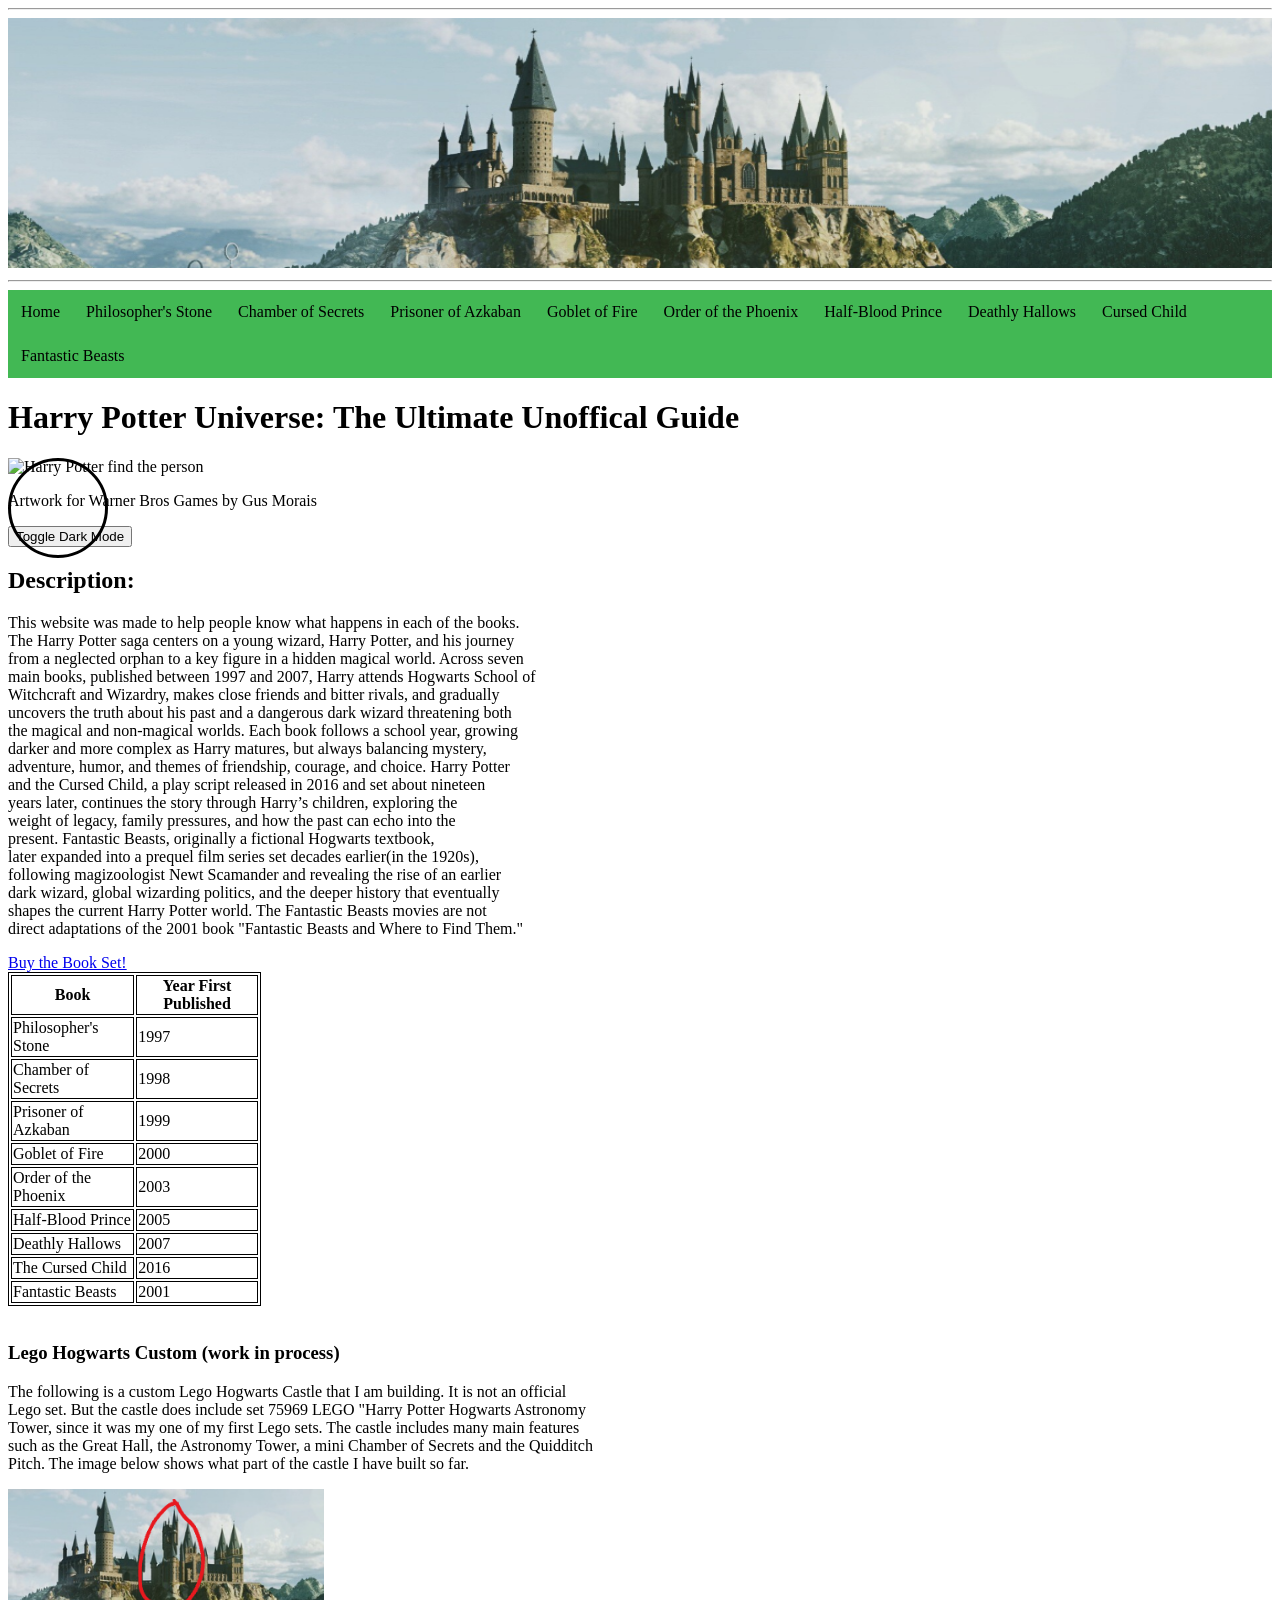
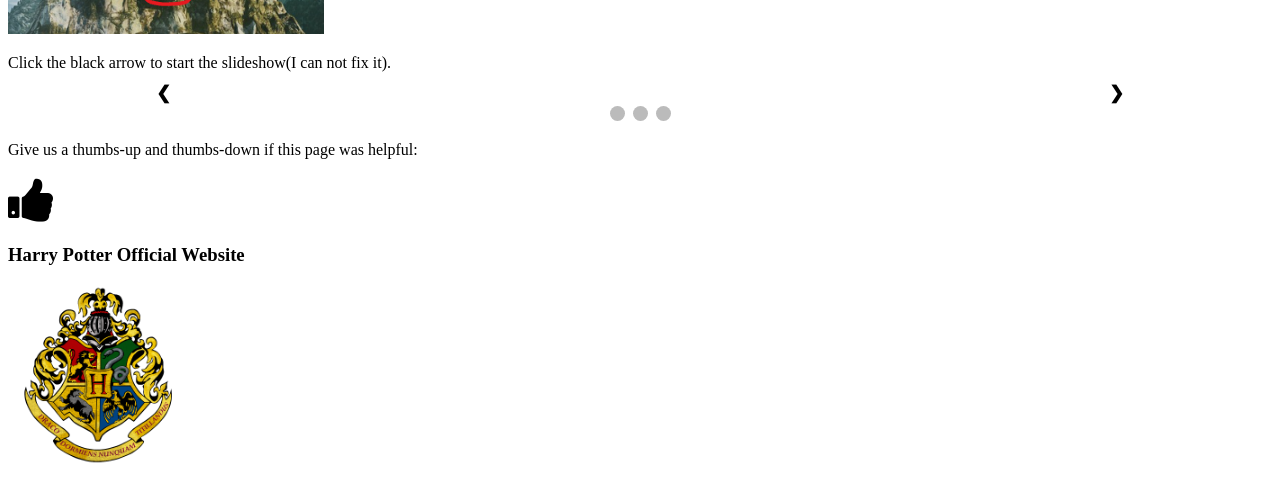
==== index.html @ 8dda388f "darklight mode fixed" ====
<!DOCTYPE html>
<html lang="en">
<head>
  <link rel="stylesheet" href="https://cdnjs.cloudflare.com/ajax/libs/font-awesome/4.7.0/css/font-awesome.min.css">
  <meta charset="UTF-8">
  <title>Harry Potter - Unoffical Guide</title>
    <link rel="stylesheet" href="styles.css">
    <script src="script.js" defer></script>
</head>
<style>

</style>
  <body>
    <hr>
      <img src="/image/castlehome.jpg" alt="Hogwarts Castle" style="width: 100%;height:250px;">
    <hr>
    <nav class="navbar">
      <ul>
        <li><a href="index.html">Home</a></li>
        <li><a href="defcon1.html">Philosopher's Stone</a></li>
        <li><a href="defcon2.html">Chamber of Secrets</a></li>
        <li><a href="defcon3.html">Prisoner of Azkaban</a></li>
        <li><a href="defcon4.html">Goblet of Fire</a></li>
        <li><a href="defcon5.html">Order of the Phoenix</a></li>
        <li><a href="defcon6.html">Half-Blood Prince</a></li>
        <li><a href="defcon7.html">Deathly Hallows</a></li>
        <li><a href="defcon8.html">Cursed Child</a></li>
        <li><a href="defcon9.html">Fantastic Beasts</a></li>
      </ul>
    </nav>
  <h1>Harry Potter Universe: The Ultimate Unoffical Guide</h1>


  <div class="img-magnifier-container">
  <img id="myimage" src="/image/Allchara.png" width=50% height=50% alt="Harry Potter find the person">
  </div>
  <script src="script.js"></script>    
  <script>
  /* Initiate Magnify Function with the id of the image, and the strength of the magnifier glass:*/
  magnify("myimage", 1.7);
  </script>

  <p>Artwork for Warner Bros Games  by Gus Morais</p>
  <button onclick="myFunctiondark()">Toggle Dark Mode</button>

  <h2>Description:</h2>
    <p>This website was made to help people know what happens in each of the books. 
    <br>
    The Harry Potter saga centers on a young wizard, Harry Potter, and his journey
    <br> 
    from a neglected orphan to a key figure in a hidden magical world. Across seven 
    <br>
    main books, published between 1997 and 2007, Harry attends Hogwarts School of 
    <br>
    Witchcraft and Wizardry, makes close friends and bitter rivals, and gradually 
    <br>
    uncovers the truth about his past and a dangerous dark wizard threatening both
    <br>
    the magical and non-magical worlds. Each book follows a school year, growing 
    <br>
    darker and more complex as Harry matures, but always balancing mystery, 
    <br>
    adventure, humor, and themes of friendship, courage, and choice. Harry Potter
    <br>
    and the Cursed Child, a play script released in 2016 and set about nineteen 
    <br>
    years later, continues the story through Harry’s children, exploring the 
    <br>
    weight of legacy, family pressures, and how the past can echo into the 
    <br>
    present. Fantastic Beasts, originally a fictional Hogwarts textbook, 
    <br>
    later expanded into a prequel film series set decades earlier(in the 1920s),
    <br> 
    following magizoologist Newt Scamander and revealing the rise of an earlier 
    <br>
    dark wizard, global wizarding politics, and the deeper history that eventually 
    <br>
    shapes the current Harry Potter world. The Fantastic Beasts movies are not 
    <br>
    direct adaptations of the 2001 book "Fantastic Beasts and Where to Find Them."
    <br>
    </p>
  <a href="https://www.google.com/search?sca_esv=51f1ea3ba9abaebf&rlz=1C1GCEU_enUS1206US1206&udm=28&fbs=[base64]&q=harry+potter+full+book+set&ved=1t:220175&ictx=111&biw=1920&bih=919&dpr=1" target="_blank">Buy the Book Set!</a>

  <table style="width:20%">
    <style>
      table, th, td {
         border: 1px solid black;
        }
  </style>
    <tr>
      <th>Book</th>
      <th>Year First Published</th> 
    </tr>
    <tr>
      <td>Philosopher's Stone</td>
      <td>1997</td>
    </tr>
    <tr>
      <td>Chamber of Secrets</td>
      <td>1998</td>
    </tr>
    <tr>
      <td>Prisoner of Azkaban</td>
      <td>1999</td>
    </tr>
    <tr>
      <td>Goblet of Fire</td>
      <td>2000</td>
    </tr>
    <tr>
      <td>Order of the Phoenix</td>
      <td>2003</td>
    </tr>
    <tr>
      <td>Half-Blood Prince</td>
      <td>2005</td>
    </tr>
    <tr>
      <td>Deathly Hallows</td>
      <td>2007</td>
    </tr>
    <tr>
      <td>The Cursed Child</td>
      <td>2016</td>
    </tr>
    <tr>
      <td>Fantastic Beasts</td>
      <td>2001</td>
</table>
<br>
<h3>Lego Hogwarts Custom (work in process)</h3>
<p>
  The following is a custom Lego Hogwarts Castle that I am building. It is not an official
  <br>
  Lego set. But the castle does include set 75969 LEGO "Harry Potter Hogwarts Astronomy 
  <br>
  Tower, since it was my one of my first Lego sets. The castle includes many main features 
  <br>
  such as the Great Hall, the Astronomy Tower, a mini Chamber of Secrets and the Quidditch 
  <br>
  Pitch. The image below shows what part of the castle I have built so far.
</p>
 <img src="image/castlepart.png" style="width:25%; height: 25%;"> 
 <br>
 <p>Click the black arrow to start the slideshow(I can not fix it).</p>
<!-- Slideshow container -->
<div class="slideshow-container">

  <!-- Full-width images with number and caption text -->
  <div class="mySlides fade">
    <div class="numbertext">1 / 4</div>
    <img src="/image/frontcastle.png" style="width:100%">
    <div class="text">Castle Front View</div>
  </div>
  
  <div class="mySlides fade">
    <div class="numbertext">2 / 4</div>
    <img src="/image/backcastle.png" style="width:100%">
    <div class="text">Castle Back View</div>
  </div>

  <div class="mySlides fade">
    <div class="numbertext">3 / 4</div>
    <img src="/image/QMatch.png" style="width:100%">
    <div class="text">Quidditch Pitch</div>
  </div>

  <div class="mySlides fade">
    <div class="numbertext">4 / 4</div>
    <img src="/image/FullHouse.png" style="width:100%">
    <div class="text">All in one</div>
  </div>

  <!-- Next and previous buttons -->
  <a class="prev" onclick="plusSlides(-1)">&#10094;</a>
  <a class="next" onclick="plusSlides(1)">&#10095;</a>
</div>
<br>
<!-- The dots/circles -->
<div style="text-align:center">
  <span class="dot" onclick="currentSlide(1)"></span>
  <span class="dot" onclick="currentSlide(2)"></span>
  <span class="dot" onclick="currentSlide(3)"></span>
</div>


<p>Give us a thumbs-up and thumbs-down if this page was helpful:</p>

<i onclick="myFunction(this)" class="fa fa-thumbs-up"></i>


    <br>
    <h3>Harry Potter Official Website</h3>
    <a href="https://www.harrypotter.com/"><img src="/image/Hogwarts.png" alt="Hogwarts Crest" style="width:180px;height:180px;"></a>

</body>
</html>
---- styles.css ----
/* Add Global styles here */
h4{
    text-align: center;
}
.navbar ul{
    list-style-type: none;
    background-color: rgba(1, 159, 25, 0.74);
    padding: 0px;
    margin: 0px;
    overflow: hidden;
    color: black;
    text-align: center;
}
.navbar a{
    color: black;
    text-decoration: none;
    padding: 13px;
    display: block;
    text-align: center;
}
.navbar a:hover{
    background-color: rgba(0, 124, 19, 0.74);
}
.navbar li{
    float: left;
}


#book{
    float: left;
}

h1, h2, h3, h4, h5, h6 {
  font-family: "Times New Roman", Times, serif;
}

body {
    background-color: white;
}











.fa {
  font-size: 50px;
  cursor: pointer;
  user-select: none;
}

.fa:hover {
  color: rgb(0, 184, 0);
}















* {box-sizing: border-box;}

.img-magnifier-container {
  position: relative;
}

.img-magnifier-glass {
  position: absolute;
  border: 3px solid #000;
  border-radius: 50%;
  cursor: none;
  /*Set the size of the magnifier glass:*/
  width: 100px;
  height: 100px;
}




.imghover1 img:hover {
  animation: shake 3s;
  animation-iteration-count: infinite;
}
@keyframes shake {
  0% { transform: translate(1px, 1px) rotate(0deg); }
  10% { transform: translate(-1px, -2px) rotate(-1deg); }
  20% { transform: translate(-3px, 0px) rotate(1deg); }
  30% { transform: translate(3px, 2px) rotate(0deg); }
  40% { transform: translate(1px, -1px) rotate(1deg); }
  50% { transform: translate(-1px, 2px) rotate(-1deg); }
  60% { transform: translate(-3px, 1px) rotate(0deg); }
  70% { transform: translate(3px, 1px) rotate(-1deg); }
  80% { transform: translate(-1px, -1px) rotate(1deg); }
  90% { transform: translate(1px, 2px) rotate(0deg); }
  100% { transform: translate(1px, -2px) rotate(-1deg); }
}

















* {box-sizing:border-box}

/* Slideshow container */
.slideshow-container {
  max-width: 1000px;
  position: relative;
  margin: auto;
}

/* Hide the images by default */
.mySlides {
  display: none;
  
}

/* Next & previous buttons */
.prev, .next {
  cursor: pointer;
  position: absolute;
  top: 50%;
  width: auto;
  margin-top: -22px;
  padding: 16px;
  color: rgb(0, 0, 0);
  font-weight: bold;
  font-size: 18px;
  transition: 0.6s ease;
  border-radius: 0 3px 3px 0;
  user-select: none;
}

/* Position the "next button" to the right */
.next {
  right: 0;
  border-radius: 3px 0 0 3px;
}

/* On hover, add a black background color with a little bit see-through */
.prev:hover, .next:hover {
  background-color: rgba(0,0,0,0.8);
}

/* Caption text */
.text {
  color: black;
  font-size: 15px;
  padding: 8px 12px;
  position: absolute;
  bottom: 8px;
  width: 100%;
  text-align: center;
}

/* Number text (1/3 etc) */
.numbertext {
  color: black;
  font-size: 12px;
  padding: 8px 12px;
  position: absolute;
  top: 0;
}

/* The dots/bullets/indicators */
.dot {
  cursor: pointer;
  height: 15px;
  width: 15px;
  margin: 0 2px;
  background-color: #bbb;
  border-radius: 50%;
  display: inline-block;
  transition: background-color 0.6s ease;
}

.active, .dot:hover {
  background-color: #717171;
}

/* Fading animation */
.fade {
  animation-name: fade;
  animation-duration: 1.5s;
}

@keyframes fade {
  from {opacity: .4}
  to {opacity: 1}
}




.dark-mode {
  background-color: black;
  color: white;
}
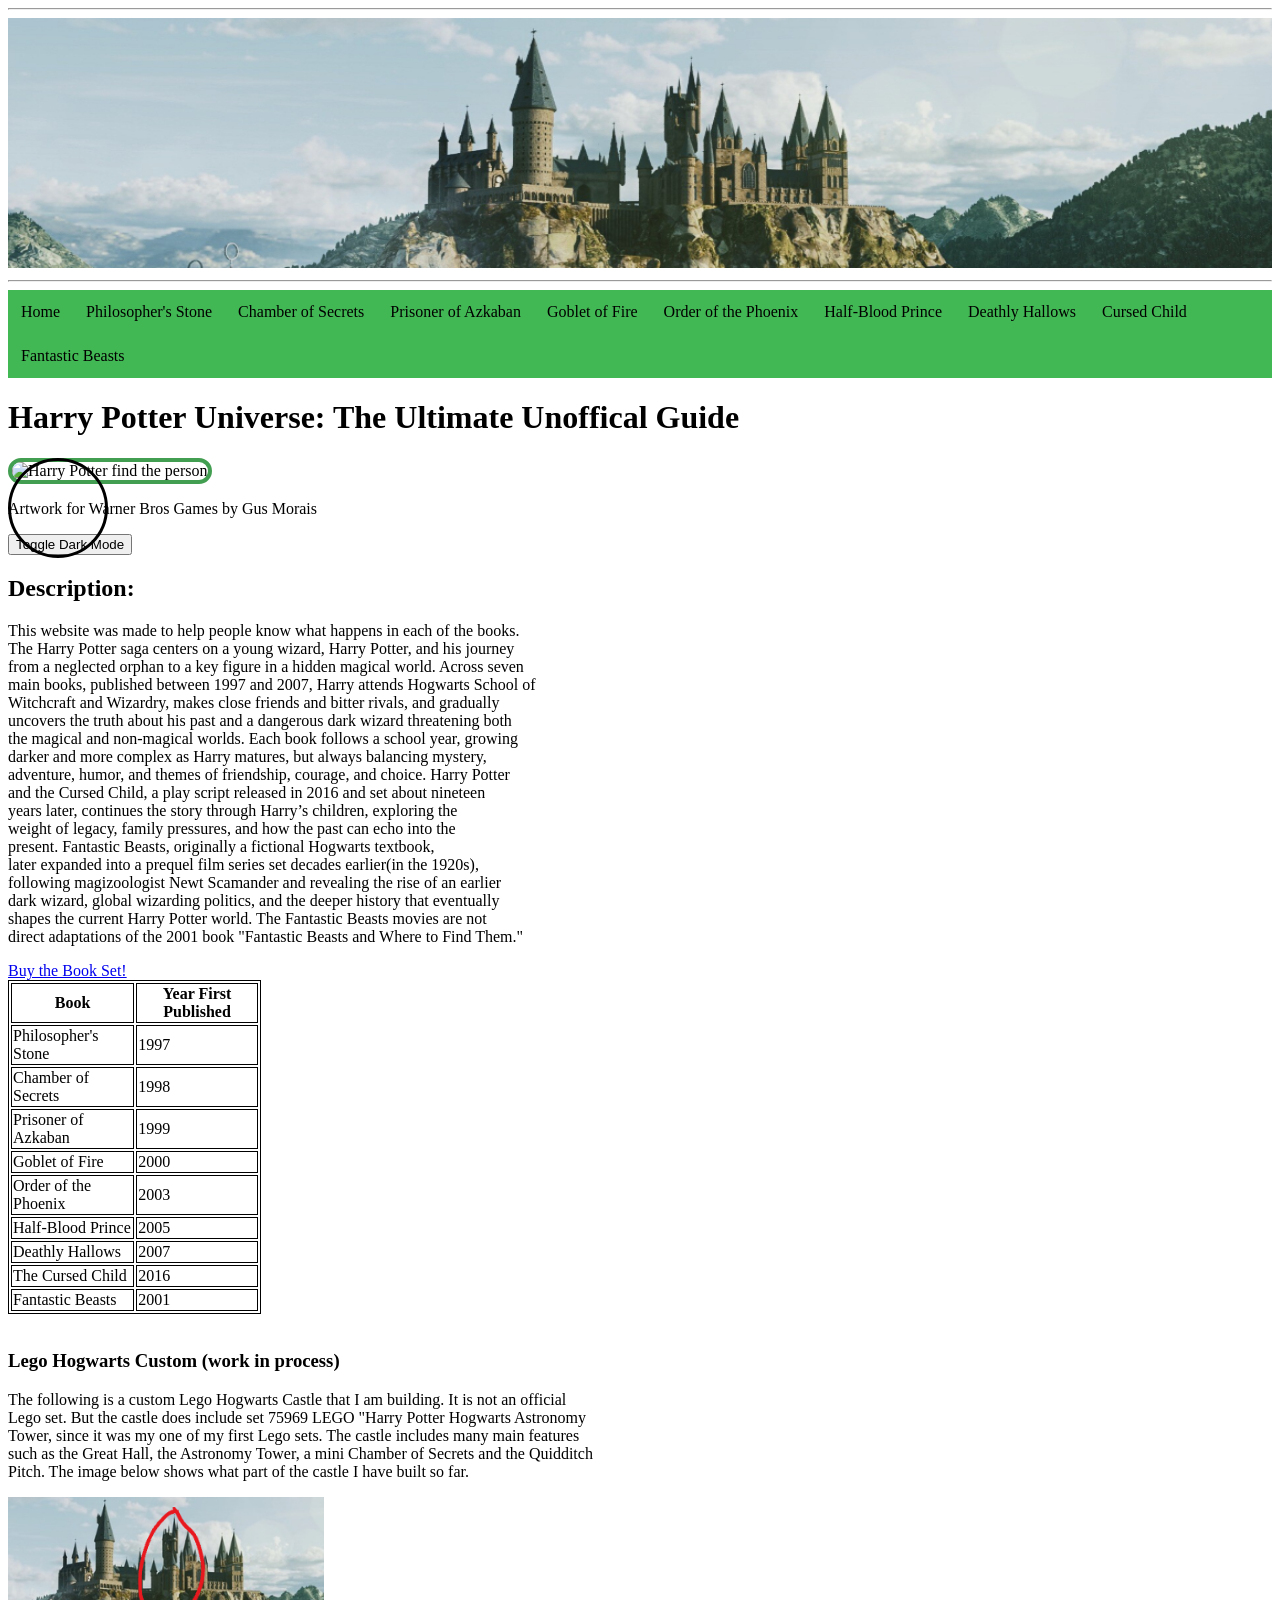
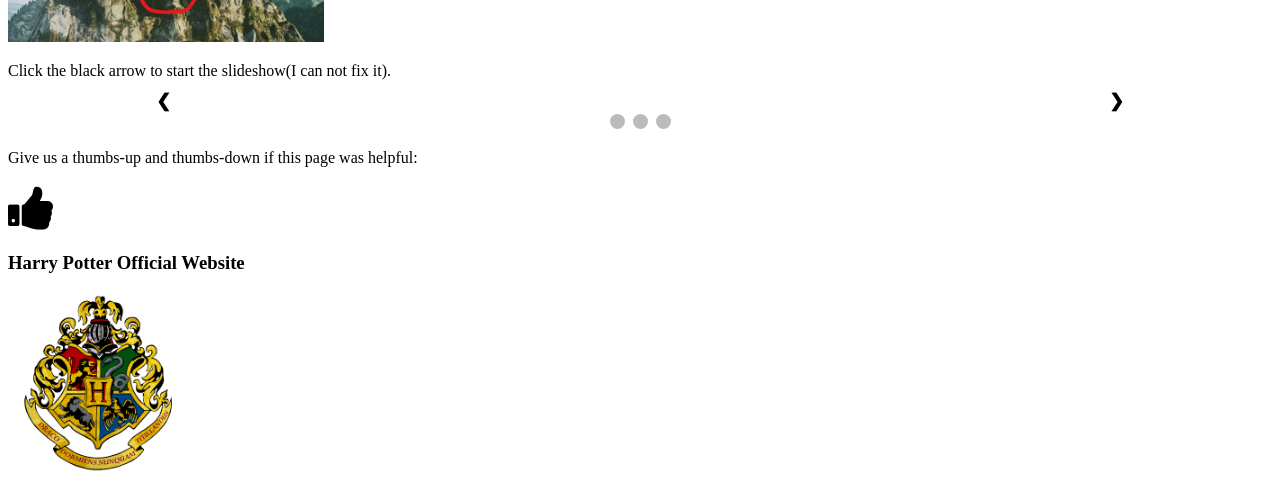
==== commit 0284f03d: "book images now have a border" ====
--- a/index.html
+++ b/index.html
@@ -4,12 +4,9 @@
   <link rel="stylesheet" href="https://cdnjs.cloudflare.com/ajax/libs/font-awesome/4.7.0/css/font-awesome.min.css">
   <meta charset="UTF-8">
   <title>Harry Potter - Unoffical Guide</title>
-    <link rel="stylesheet" href="styles.css">
-    <script src="script.js" defer></script>
+  <link rel="stylesheet" href="styles.css">
+  <script src="script.js" defer></script>
 </head>
-<style>
-
-</style>
   <body>
     <hr>
       <img src="/image/castlehome.jpg" alt="Hogwarts Castle" style="width: 100%;height:250px;">
@@ -29,22 +26,18 @@
       </ul>
     </nav>
   <h1>Harry Potter Universe: The Ultimate Unoffical Guide</h1>
-
-
   <div class="img-magnifier-container">
-  <img id="myimage" src="/image/Allchara.png" width=50% height=50% alt="Harry Potter find the person">
+    <img id="myimage" src="/image/Allchara.png" width=50% height=50% alt="Harry Potter find the person" class="imgborder">
   </div>
   <script src="script.js"></script>    
   <script>
-  /* Initiate Magnify Function with the id of the image, and the strength of the magnifier glass:*/
-  magnify("myimage", 1.7);
+    /* Initiate Magnify Function with the id of the image, and the strength of the magnifier glass:*/
+    magnify("myimage", 1.7);
   </script>
-
   <p>Artwork for Warner Bros Games  by Gus Morais</p>
   <button onclick="myFunctiondark()">Toggle Dark Mode</button>
-
   <h2>Description:</h2>
-    <p>This website was made to help people know what happens in each of the books. 
+  <p>This website was made to help people know what happens in each of the books. 
     <br>
     The Harry Potter saga centers on a young wizard, Harry Potter, and his journey
     <br> 
@@ -80,9 +73,8 @@
     <br>
     direct adaptations of the 2001 book "Fantastic Beasts and Where to Find Them."
     <br>
-    </p>
+  </p>
   <a href="https://www.google.com/search?sca_esv=51f1ea3ba9abaebf&rlz=1C1GCEU_enUS1206US1206&udm=28&fbs=[base64]&q=harry+potter+full+book+set&ved=1t:220175&ictx=111&biw=1920&bih=919&dpr=1" target="_blank">Buy the Book Set!</a>
-
   <table style="width:20%">
     <style>
       table, th, td {
@@ -151,28 +143,24 @@
   <!-- Full-width images with number and caption text -->
   <div class="mySlides fade">
     <div class="numbertext">1 / 4</div>
-    <img src="/image/frontcastle.png" style="width:100%">
+      <img src="/image/frontcastle.png" style="width:100%">
     <div class="text">Castle Front View</div>
   </div>
-  
   <div class="mySlides fade">
     <div class="numbertext">2 / 4</div>
-    <img src="/image/backcastle.png" style="width:100%">
+      <img src="/image/backcastle.png" style="width:100%">
     <div class="text">Castle Back View</div>
   </div>
-
   <div class="mySlides fade">
     <div class="numbertext">3 / 4</div>
-    <img src="/image/QMatch.png" style="width:100%">
+      <img src="/image/QMatch.png" style="width:100%">
     <div class="text">Quidditch Pitch</div>
   </div>
-
   <div class="mySlides fade">
     <div class="numbertext">4 / 4</div>
-    <img src="/image/FullHouse.png" style="width:100%">
+      <img src="/image/FullHouse.png" style="width:100%">
     <div class="text">All in one</div>
   </div>
-
   <!-- Next and previous buttons -->
   <a class="prev" onclick="plusSlides(-1)">&#10094;</a>
   <a class="next" onclick="plusSlides(1)">&#10095;</a>
@@ -184,16 +172,10 @@
   <span class="dot" onclick="currentSlide(2)"></span>
   <span class="dot" onclick="currentSlide(3)"></span>
 </div>
-
-
 <p>Give us a thumbs-up and thumbs-down if this page was helpful:</p>
-
 <i onclick="myFunction(this)" class="fa fa-thumbs-up"></i>
-
-
-    <br>
-    <h3>Harry Potter Official Website</h3>
-    <a href="https://www.harrypotter.com/"><img src="/image/Hogwarts.png" alt="Hogwarts Crest" style="width:180px;height:180px;"></a>
-
+  <br>
+  <h3>Harry Potter Official Website</h3>
+  <a href="https://www.harrypotter.com/"><img src="/image/Hogwarts.png" alt="Hogwarts Crest" style="width:180px;height:180px;"></a>
 </body>
 </html>
--- a/styles.css
+++ b/styles.css
@@ -24,60 +24,37 @@
 .navbar li{
     float: left;
 }
-
-
 #book{
     float: left;
+  border-color: rgba(0, 93, 14, 0.74);
+  border-width: 2px;
+  border-style: solid;
+  border-radius: 8px;
 }
-
+.imgborder {
+  border-color: rgba(0, 124, 19, 0.74);
+  border-width: 4px;
+  border-style: solid;
+  border-radius: 30px;
+}
 h1, h2, h3, h4, h5, h6 {
   font-family: "Times New Roman", Times, serif;
 }
-
 body {
     background-color: white;
 }
-
-
-
-
-
-
-
-
-
-
-
 .fa {
   font-size: 50px;
   cursor: pointer;
   user-select: none;
 }
-
 .fa:hover {
   color: rgb(0, 184, 0);
 }
-
-
-
-
-
-
-
-
-
-
-
-
-
-
-
 * {box-sizing: border-box;}
-
 .img-magnifier-container {
   position: relative;
 }
-
 .img-magnifier-glass {
   position: absolute;
   border: 3px solid #000;
@@ -87,10 +64,6 @@
   width: 100px;
   height: 100px;
 }
-
-
-
-
 .imghover1 img:hover {
   animation: shake 3s;
   animation-iteration-count: infinite;
@@ -108,38 +81,18 @@
   90% { transform: translate(1px, 2px) rotate(0deg); }
   100% { transform: translate(1px, -2px) rotate(-1deg); }
 }
-
-
-
-
-
-
-
-
-
-
-
-
-
-
-
-
-
 * {box-sizing:border-box}
-
 /* Slideshow container */
 .slideshow-container {
   max-width: 1000px;
   position: relative;
   margin: auto;
 }
-
 /* Hide the images by default */
 .mySlides {
   display: none;
   
 }
-
 /* Next & previous buttons */
 .prev, .next {
   cursor: pointer;
@@ -155,18 +108,15 @@
   border-radius: 0 3px 3px 0;
   user-select: none;
 }
-
 /* Position the "next button" to the right */
 .next {
   right: 0;
   border-radius: 3px 0 0 3px;
 }
-
 /* On hover, add a black background color with a little bit see-through */
 .prev:hover, .next:hover {
   background-color: rgba(0,0,0,0.8);
 }
-
 /* Caption text */
 .text {
   color: black;
@@ -177,7 +127,6 @@
   width: 100%;
   text-align: center;
 }
-
 /* Number text (1/3 etc) */
 .numbertext {
   color: black;
@@ -186,7 +135,6 @@
   position: absolute;
   top: 0;
 }
-
 /* The dots/bullets/indicators */
 .dot {
   cursor: pointer;
@@ -198,26 +146,19 @@
   display: inline-block;
   transition: background-color 0.6s ease;
 }
-
 .active, .dot:hover {
   background-color: #717171;
 }
-
 /* Fading animation */
 .fade {
   animation-name: fade;
   animation-duration: 1.5s;
 }
-
 @keyframes fade {
   from {opacity: .4}
   to {opacity: 1}
 }
-
-
-
-
 .dark-mode {
   background-color: black;
   color: white;
-}+}
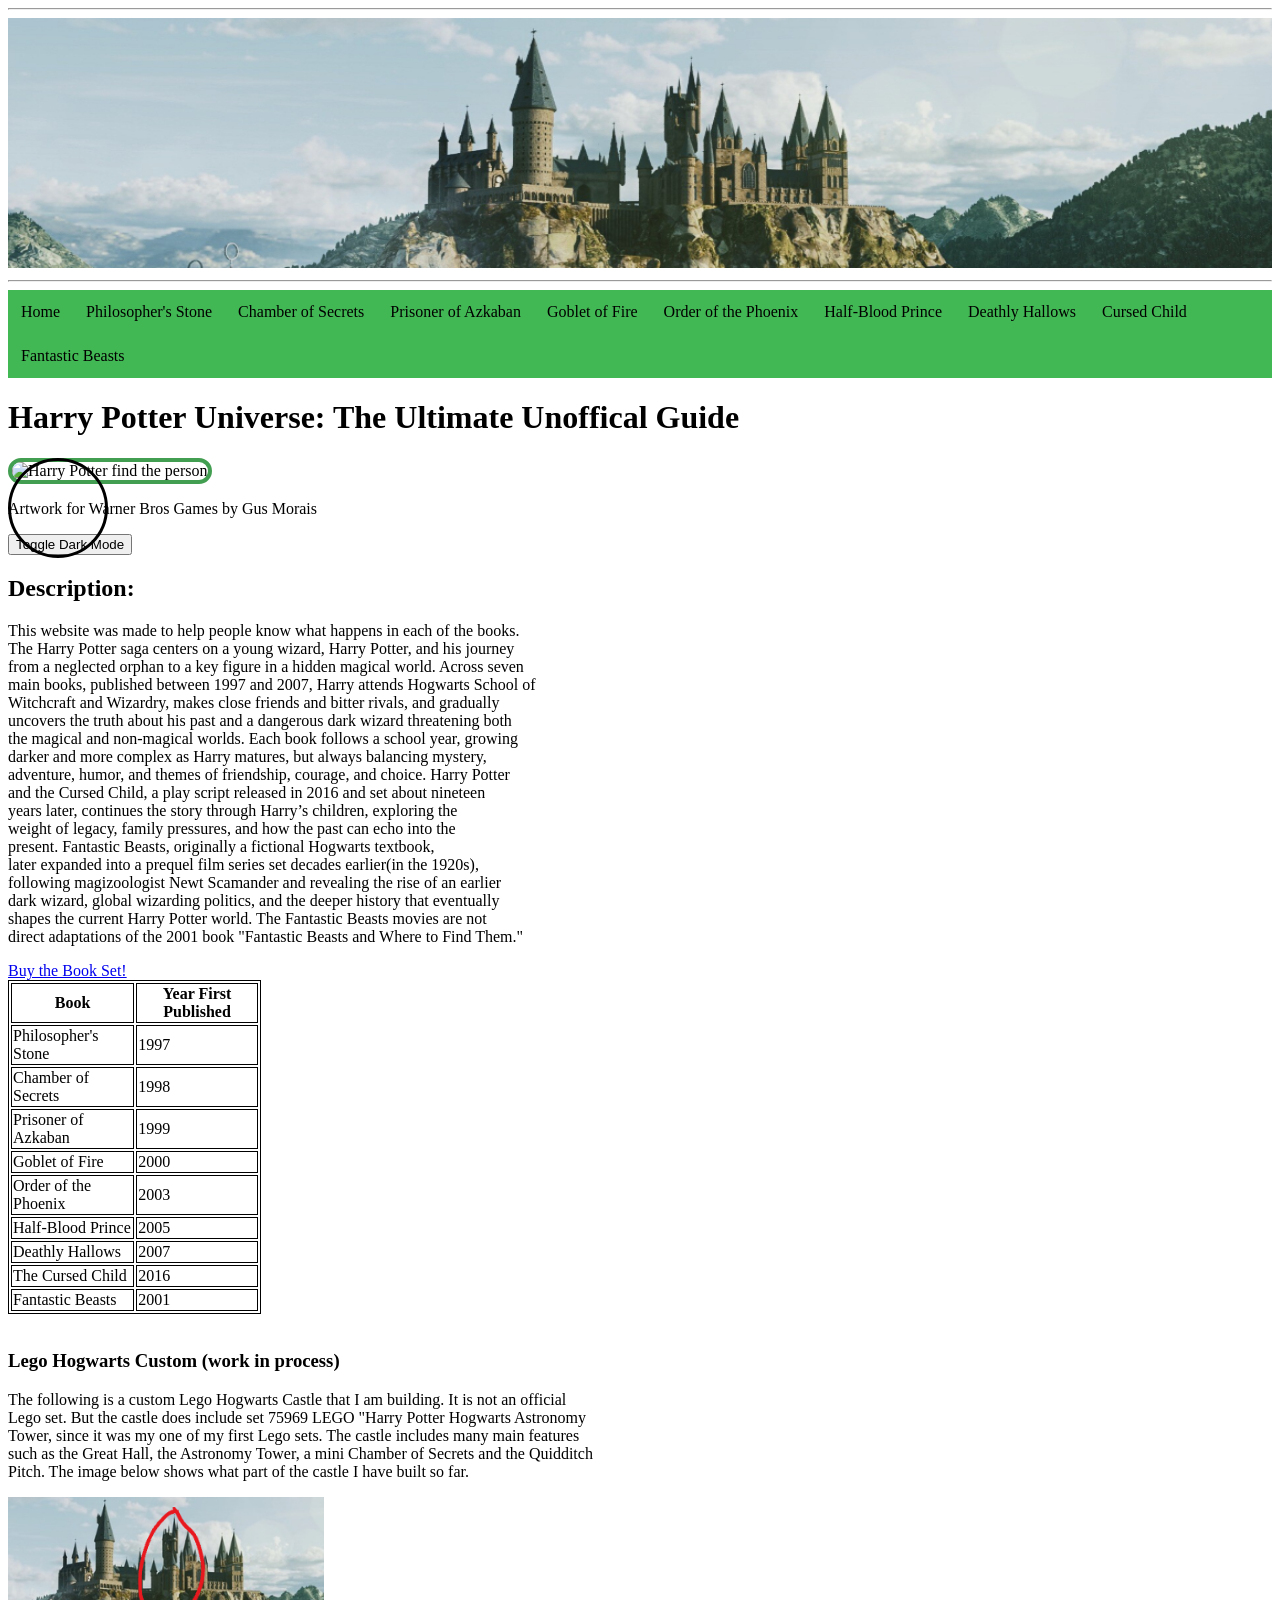
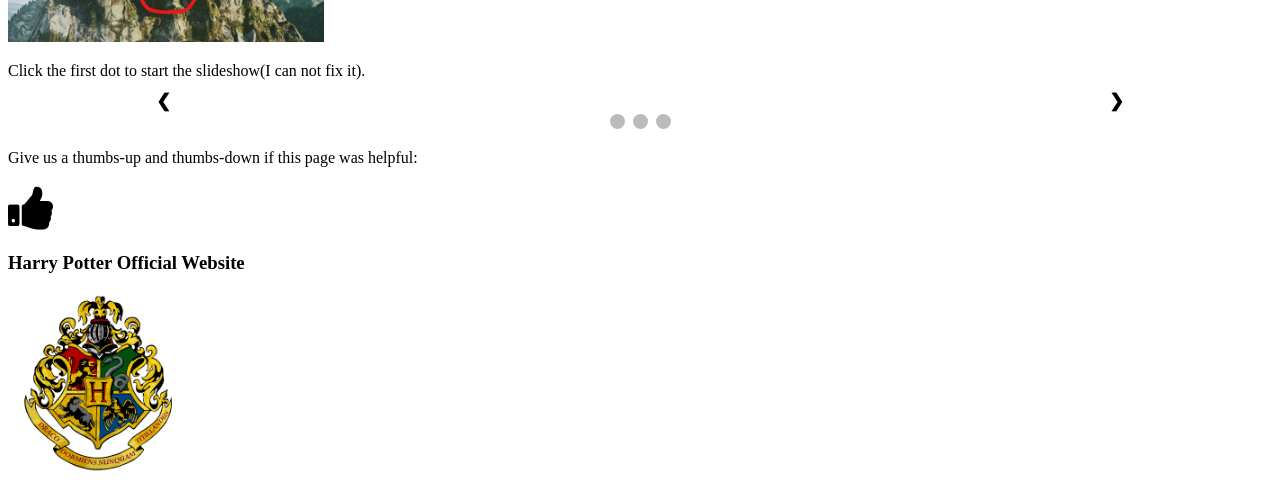
==== commit 4f8b465f: "Added hovers effects to pages 1-6, fixed images on fantastic beasts" ====
--- a/index.html
+++ b/index.html
@@ -136,7 +136,7 @@
 </p>
  <img src="image/castlepart.png" style="width:25%; height: 25%;"> 
  <br>
- <p>Click the black arrow to start the slideshow(I can not fix it).</p>
+ <p>Click the first dot to start the slideshow(I can not fix it).</p>
 <!-- Slideshow container -->
 <div class="slideshow-container">
 
--- a/styles.css
+++ b/styles.css
@@ -65,7 +65,7 @@
   height: 100px;
 }
 .imghover1 img:hover {
-  animation: shake 3s;
+  animation: shake 2s;
   animation-iteration-count: infinite;
 }
 @keyframes shake {
@@ -162,3 +162,4 @@
   background-color: black;
   color: white;
 }
+
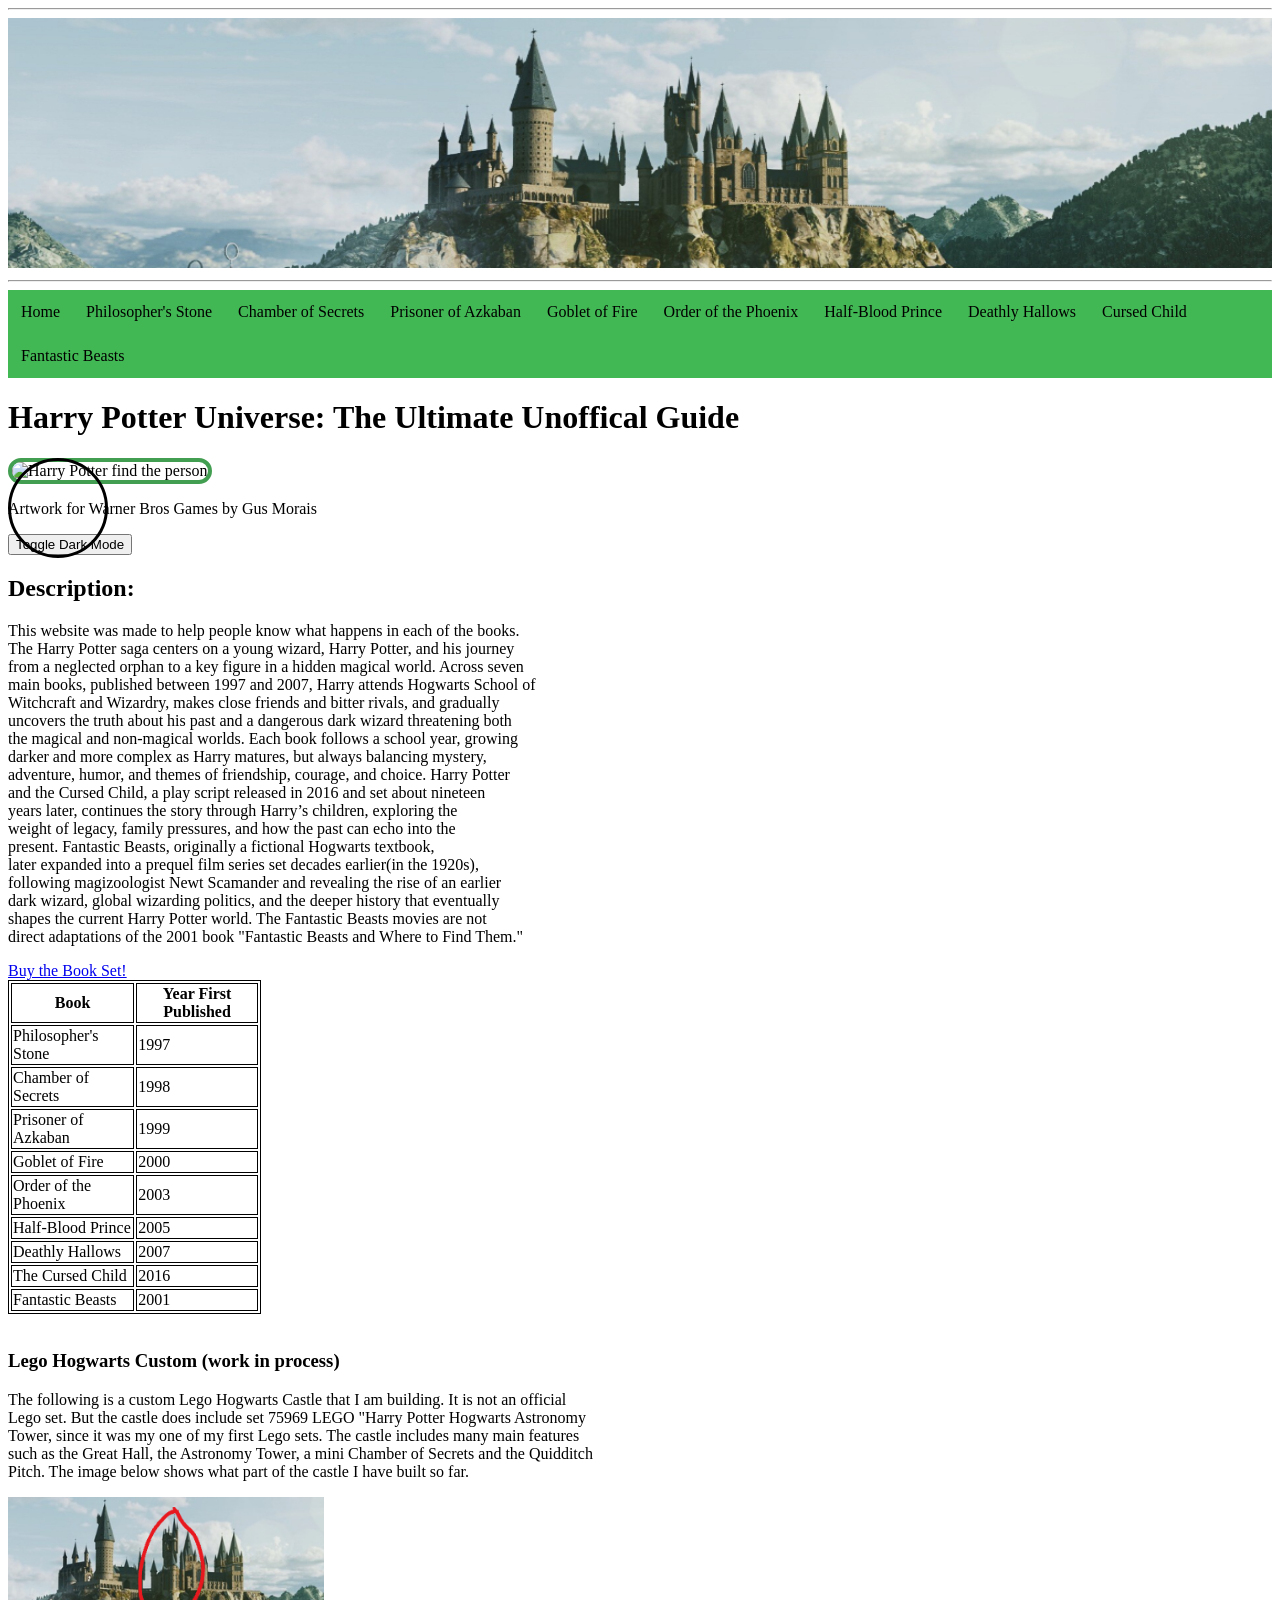
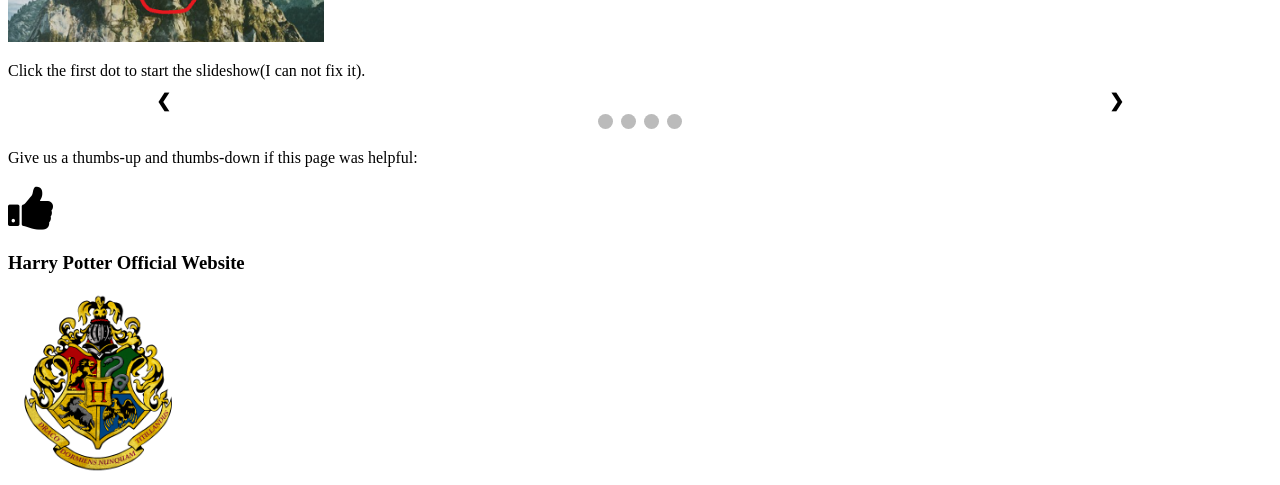
==== commit 8265ea56: "all done" ====
--- a/index.html
+++ b/index.html
@@ -171,6 +171,7 @@
   <span class="dot" onclick="currentSlide(1)"></span>
   <span class="dot" onclick="currentSlide(2)"></span>
   <span class="dot" onclick="currentSlide(3)"></span>
+  <span class="dot" onclick="currentSlide(4)"></span>
 </div>
 <p>Give us a thumbs-up and thumbs-down if this page was helpful:</p>
 <i onclick="myFunction(this)" class="fa fa-thumbs-up"></i>
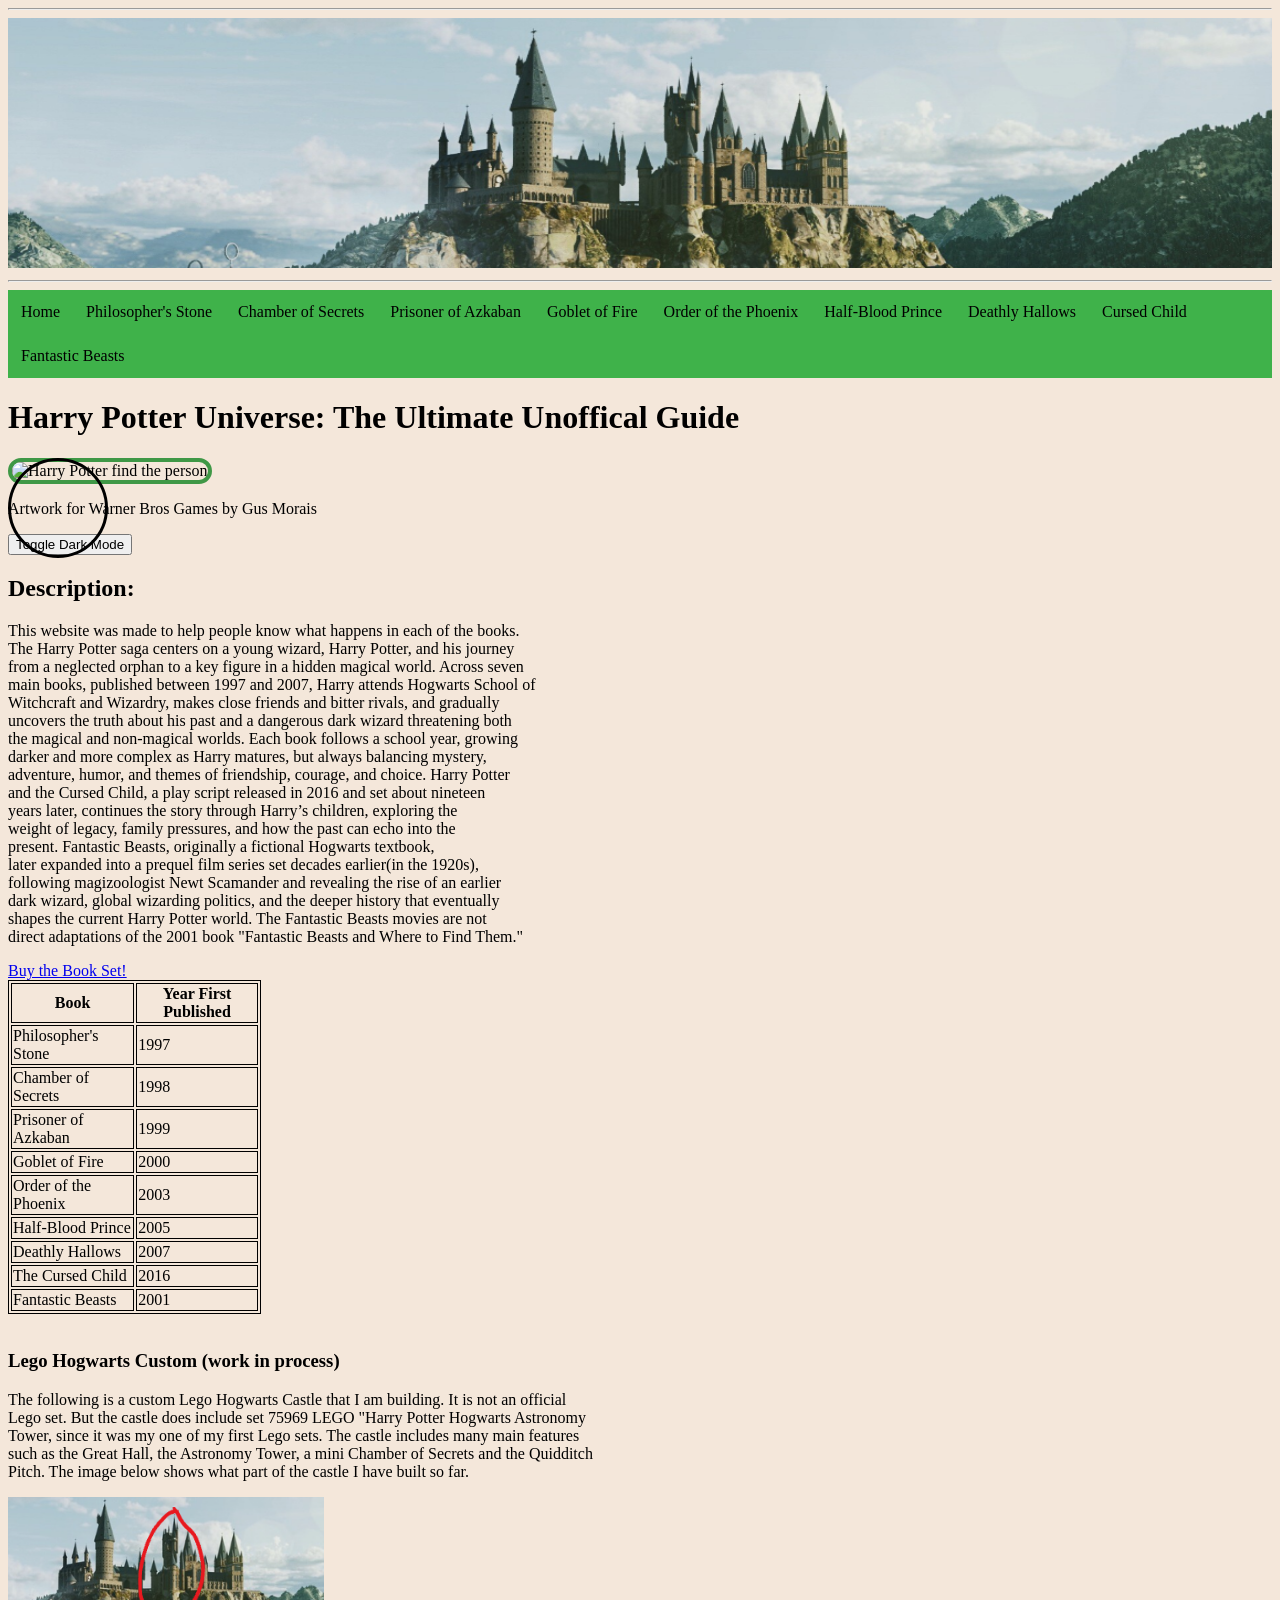
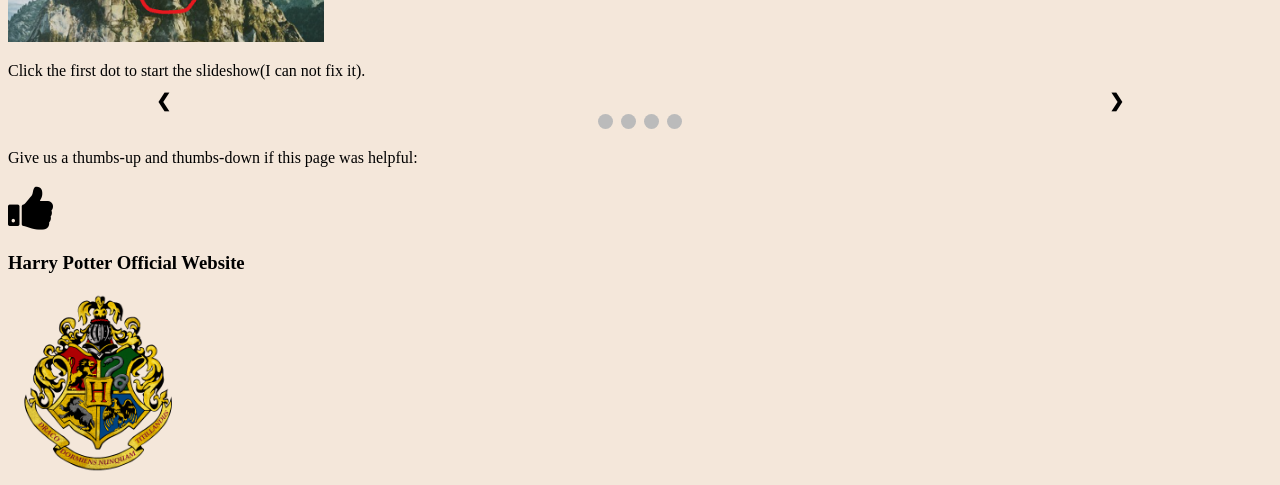
==== commit 440920f9: "added comment to index.html about why images are not showing up on the website, only in preview and " ====
--- a/index.html
+++ b/index.html
@@ -9,7 +9,9 @@
 </head>
   <body>
     <hr>
-      <img src="/image/castlehome.jpg" alt="Hogwarts Castle" style="width: 100%;height:250px;">
+      <!--Important Note!-->
+      <!--All images are changed from /image/ to ./image/  on all pages, that is why they are not showing up on the website(only preview worked)-->
+      <img src="./image/castlehome.jpg" alt="Hogwarts Castle" style="width: 100%;height:250px;">
     <hr>
     <nav class="navbar">
       <ul>
@@ -27,7 +29,7 @@
     </nav>
   <h1>Harry Potter Universe: The Ultimate Unoffical Guide</h1>
   <div class="img-magnifier-container">
-    <img id="myimage" src="/image/Allchara.png" width=50% height=50% alt="Harry Potter find the person" class="imgborder">
+    <img id="myimage" src="./image/Allchara.png" width=50% height=50% alt="Harry Potter find the person" class="imgborder">
   </div>
   <script src="script.js"></script>    
   <script>
@@ -134,7 +136,7 @@
   <br>
   Pitch. The image below shows what part of the castle I have built so far.
 </p>
- <img src="image/castlepart.png" style="width:25%; height: 25%;"> 
+ <img src="./image/castlepart.png" style="width:25%; height: 25%;"> 
  <br>
  <p>Click the first dot to start the slideshow(I can not fix it).</p>
 <!-- Slideshow container -->
@@ -143,22 +145,22 @@
   <!-- Full-width images with number and caption text -->
   <div class="mySlides fade">
     <div class="numbertext">1 / 4</div>
-      <img src="/image/frontcastle.png" style="width:100%">
+      <img src="./image/frontcastle.png" style="width:100%">
     <div class="text">Castle Front View</div>
   </div>
   <div class="mySlides fade">
     <div class="numbertext">2 / 4</div>
-      <img src="/image/backcastle.png" style="width:100%">
+      <img src="./image/backcastle.png" style="width:100%">
     <div class="text">Castle Back View</div>
   </div>
   <div class="mySlides fade">
     <div class="numbertext">3 / 4</div>
-      <img src="/image/QMatch.png" style="width:100%">
+      <img src="./image/QMatch.png" style="width:100%">
     <div class="text">Quidditch Pitch</div>
   </div>
   <div class="mySlides fade">
     <div class="numbertext">4 / 4</div>
-      <img src="/image/FullHouse.png" style="width:100%">
+      <img src="./image/FullHouse.png" style="width:100%">
     <div class="text">All in one</div>
   </div>
   <!-- Next and previous buttons -->
@@ -177,6 +179,6 @@
 <i onclick="myFunction(this)" class="fa fa-thumbs-up"></i>
   <br>
   <h3>Harry Potter Official Website</h3>
-  <a href="https://www.harrypotter.com/"><img src="/image/Hogwarts.png" alt="Hogwarts Crest" style="width:180px;height:180px;"></a>
+  <a href="https://www.harrypotter.com/"><img src="./image/Hogwarts.png" alt="Hogwarts Crest" style="width:180px;height:180px;"></a>
 </body>
 </html>
--- a/styles.css
+++ b/styles.css
@@ -41,7 +41,7 @@
   font-family: "Times New Roman", Times, serif;
 }
 body {
-    background-color: white;
+    background-color: rgb(244, 231, 218);
 }
 .fa {
   font-size: 50px;
